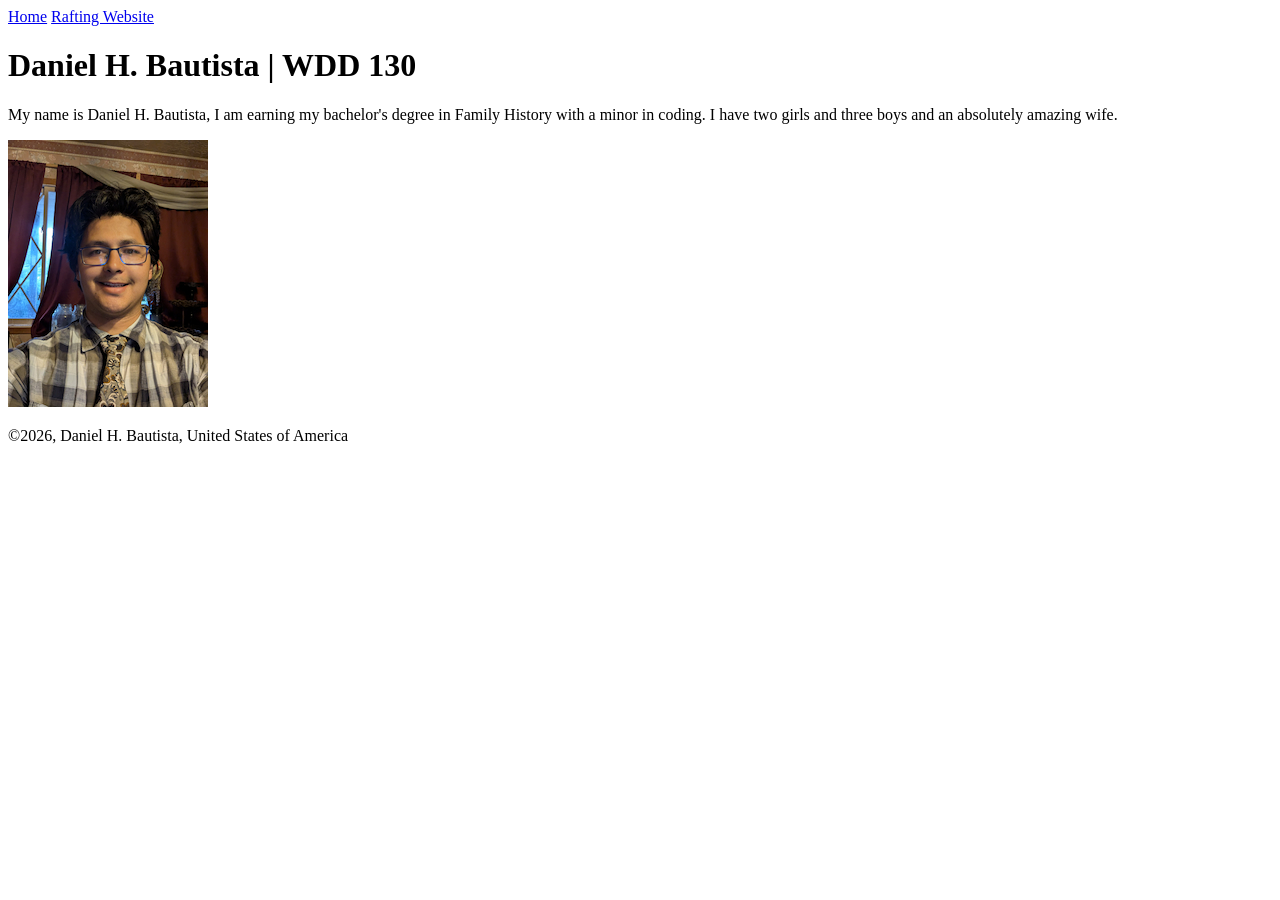
==== index.html @ f09e5df2 "I finished the stuff I need to for my first assignment" ====
<!DOCTYPE html>
<html lang="en">

<head>
    <meta charset="UTF-8">
    <meta name="viewport" content="width=device-width, initial-scale=1.0">
    <title>Daniel H. Bautista | WDD 130</title>
</head>

<body>
    <header>
        <nav>
            <a href="#">Home</a>
            <a href="wwr/">Rafting Website</a>
        </nav>
    </header>
    <main>
        <h1>Daniel H. Bautista | WDD 130</h1>
        <p>My name is Daniel H. Bautista, I am earning my bachelor's degree in Family History with a
            minor in coding. I have two girls and three boys and an absolutely amazing wife.</p>
        <img src="images/profile.jpg" alt="Daniel H. Bautista" width="200">
    </main>
    <footer>
        <p>©️2026, Daniel H. Bautista, United States of America</p>
    </footer>
</body>

</html>
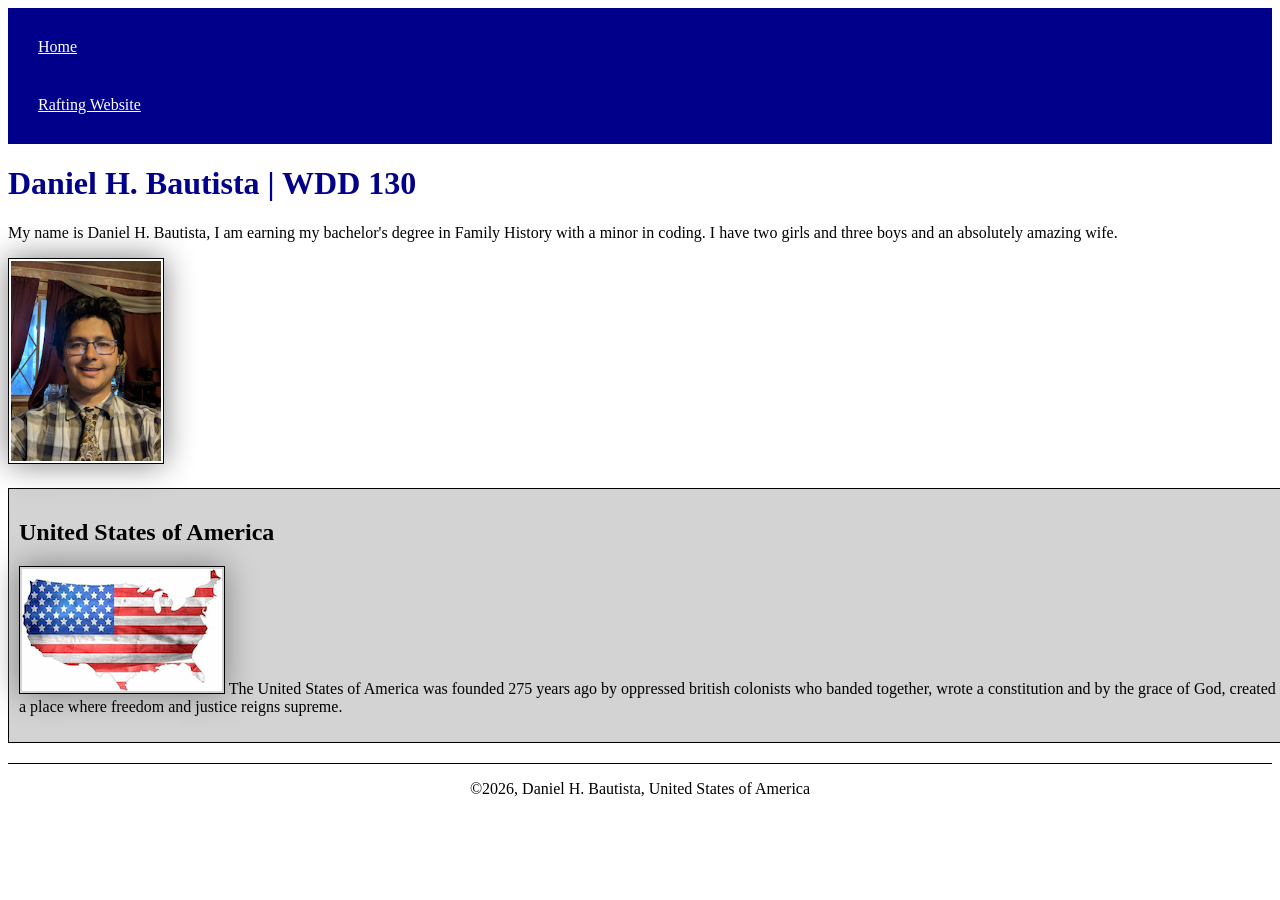
==== commit 0145b7c9: "finished my week 2 assignment" ====
--- a/index.html
+++ b/index.html
@@ -5,6 +5,10 @@
     <meta charset="UTF-8">
     <meta name="viewport" content="width=device-width, initial-scale=1.0">
     <title>Daniel H. Bautista | WDD 130</title>
+    <meta name="description"
+      content="Describe your homepage using keywords like your name, the course, the purpose of the page.">
+    <meta name="author" content="Your name.">
+    <link rel="stylesheet" href="styles/styles.css">
 </head>
 
 <body>
@@ -20,6 +24,15 @@
             minor in coding. I have two girls and three boys and an absolutely amazing wife.</p>
         <img src="images/profile.jpg" alt="Daniel H. Bautista" width="200">
     </main>
+    <aside>
+        <h2>United States of America</h2>
+        <img src="images/TRUEAMERICA.jpg"
+          alt="A map of the united states with an american flag superimposed on it." width="200" <p>
+        The United States of America was founded 275 years ago by oppressed british colonists
+        who banded together, wrote a constitution and by the grace of God, created a place where
+        freedom and justice reigns supreme.</p>
+
+    </aside>
     <footer>
         <p>©️2026, Daniel H. Bautista, United States of America</p>
     </footer>
--- a/styles/styles.css
+++ b/styles/styles.css
@@ -0,0 +1,52 @@
+nav {
+    background-color: darkblue;
+    margin: 30px orange;
+    padding: 10px;
+}
+
+nav a {
+    color: white;
+    display: block;
+    padding: 20px;
+}
+
+h1 {
+    color: darkblue;
+}
+
+main img {
+    width: 150px;
+    height: auto;
+}
+
+img {
+    width: 150px;
+    height: auto;
+    border: 1px solid black;
+    padding: 2px;
+    box-shadow: 0 0 30px gray;
+}
+
+p {
+    padding: 00px;
+}
+
+aside {
+    width: 100%;
+    margin: 20px 0px;
+    border: 1px solid black;
+    padding: 10px;
+    background-color: lightgray;
+    color: black;
+}
+
+aside img {
+    width: 200px;
+    height: auto;
+}
+
+footer {
+    margin-top: 15px;
+    border-top: 1px solid black;
+    text-align: center;
+}
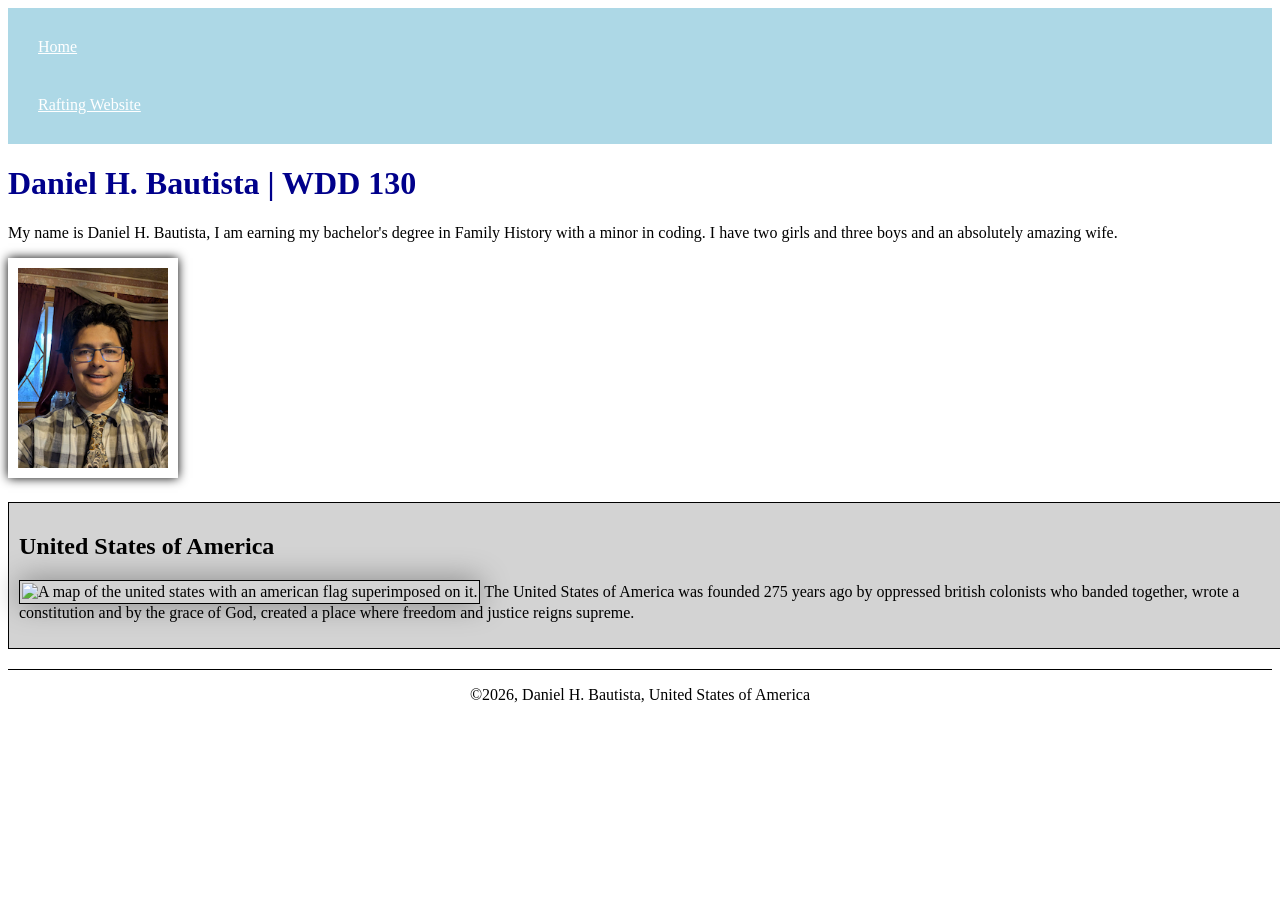
==== commit 643df507: "tried fixing some things for the page audit" ====
--- a/index.html
+++ b/index.html
@@ -26,7 +26,7 @@
     </main>
     <aside>
         <h2>United States of America</h2>
-        <img src="images/TRUEAMERICA.jpg"
+        <img src="images/trueamerica.jpg"
           alt="A map of the united states with an american flag superimposed on it." width="200" <p>
         The United States of America was founded 275 years ago by oppressed british colonists
         who banded together, wrote a constitution and by the grace of God, created a place where
--- a/styles/styles.css
+++ b/styles/styles.css
@@ -1,5 +1,5 @@
 nav {
-    background-color: darkblue;
+    background-color: lightblue;
     margin: 30px orange;
     padding: 10px;
 }
@@ -14,9 +14,16 @@
     color: darkblue;
 }
 
+main {
+    max-width: fit-content;
+}
+
 main img {
     width: 150px;
     height: auto;
+    border: 10px;
+    padding: 10px;
+    box-shadow: 0 0 10px;
 }
 
 img {
@@ -28,7 +35,7 @@
 }
 
 p {
-    padding: 00px;
+    padding: 0px;
 }
 
 aside {
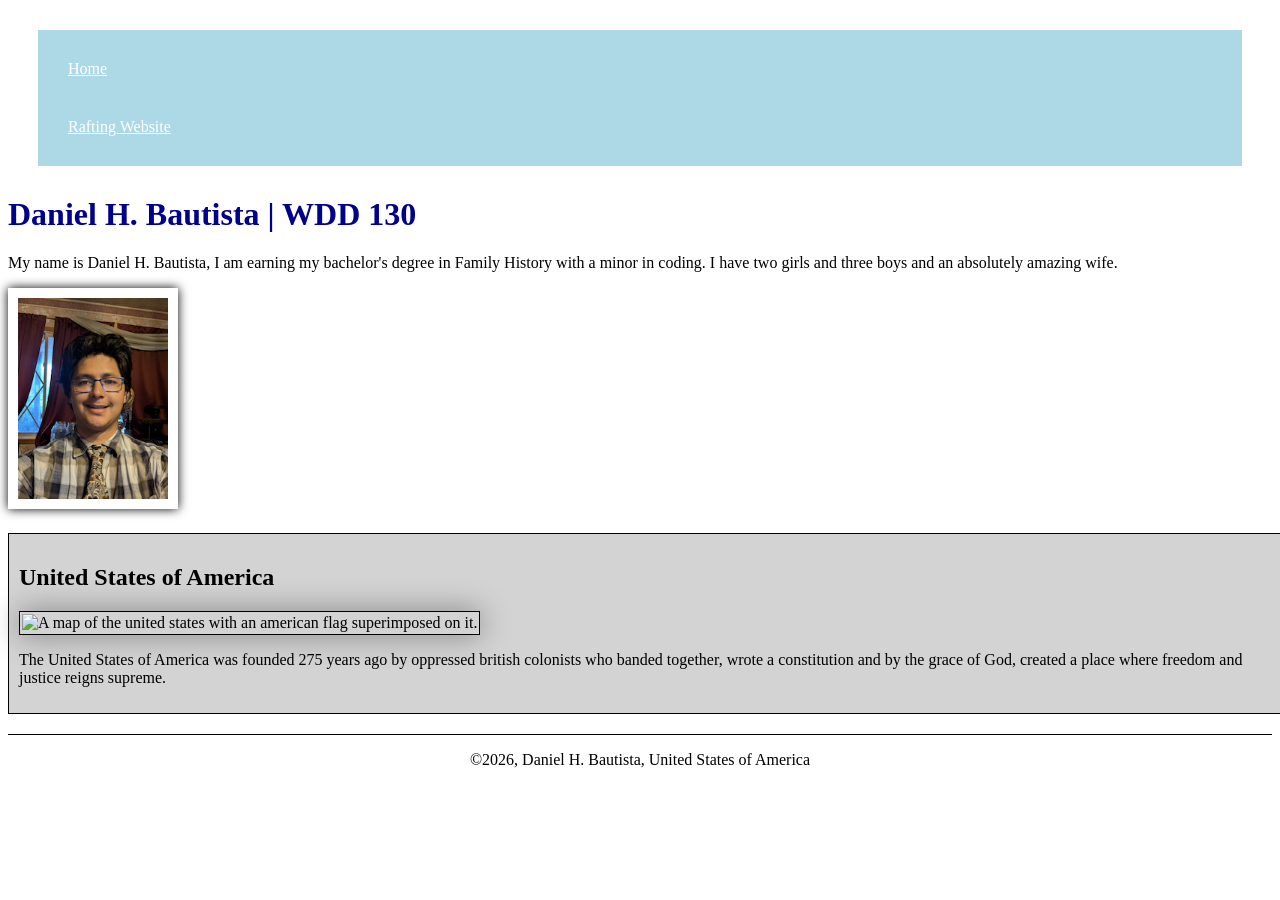
==== commit ee7e8c1e: "fixed some more bugs because of the audit" ====
--- a/index.html
+++ b/index.html
@@ -22,15 +22,17 @@
         <h1>Daniel H. Bautista | WDD 130</h1>
         <p>My name is Daniel H. Bautista, I am earning my bachelor's degree in Family History with a
             minor in coding. I have two girls and three boys and an absolutely amazing wife.</p>
-        <img src="images/profile.jpg" alt="Daniel H. Bautista" width="200">
+        <img src="images/profile.jpg" alt="Daniel H. Bautista" width="200" height="150">
     </main>
     <aside>
         <h2>United States of America</h2>
         <img src="images/trueamerica.jpg"
-          alt="A map of the united states with an american flag superimposed on it." width="200" <p>
-        The United States of America was founded 275 years ago by oppressed british colonists
-        who banded together, wrote a constitution and by the grace of God, created a place where
-        freedom and justice reigns supreme.</p>
+          alt="A map of the united states with an american flag superimposed on it." width="200"
+          height="150">
+        <p>
+            The United States of America was founded 275 years ago by oppressed british colonists
+            who banded together, wrote a constitution and by the grace of God, created a place where
+            freedom and justice reigns supreme.</p>
 
     </aside>
     <footer>
@@ -38,4 +40,5 @@
     </footer>
 </body>
 
-</html>+</html>
+<!--This is an html comment-->
--- a/styles/styles.css
+++ b/styles/styles.css
@@ -1,6 +1,6 @@
 nav {
     background-color: lightblue;
-    margin: 30px orange;
+    margin: 30px;
     padding: 10px;
 }
 
@@ -56,4 +56,6 @@
     margin-top: 15px;
     border-top: 1px solid black;
     text-align: center;
-}+}
+
+/*This is a css comment*/
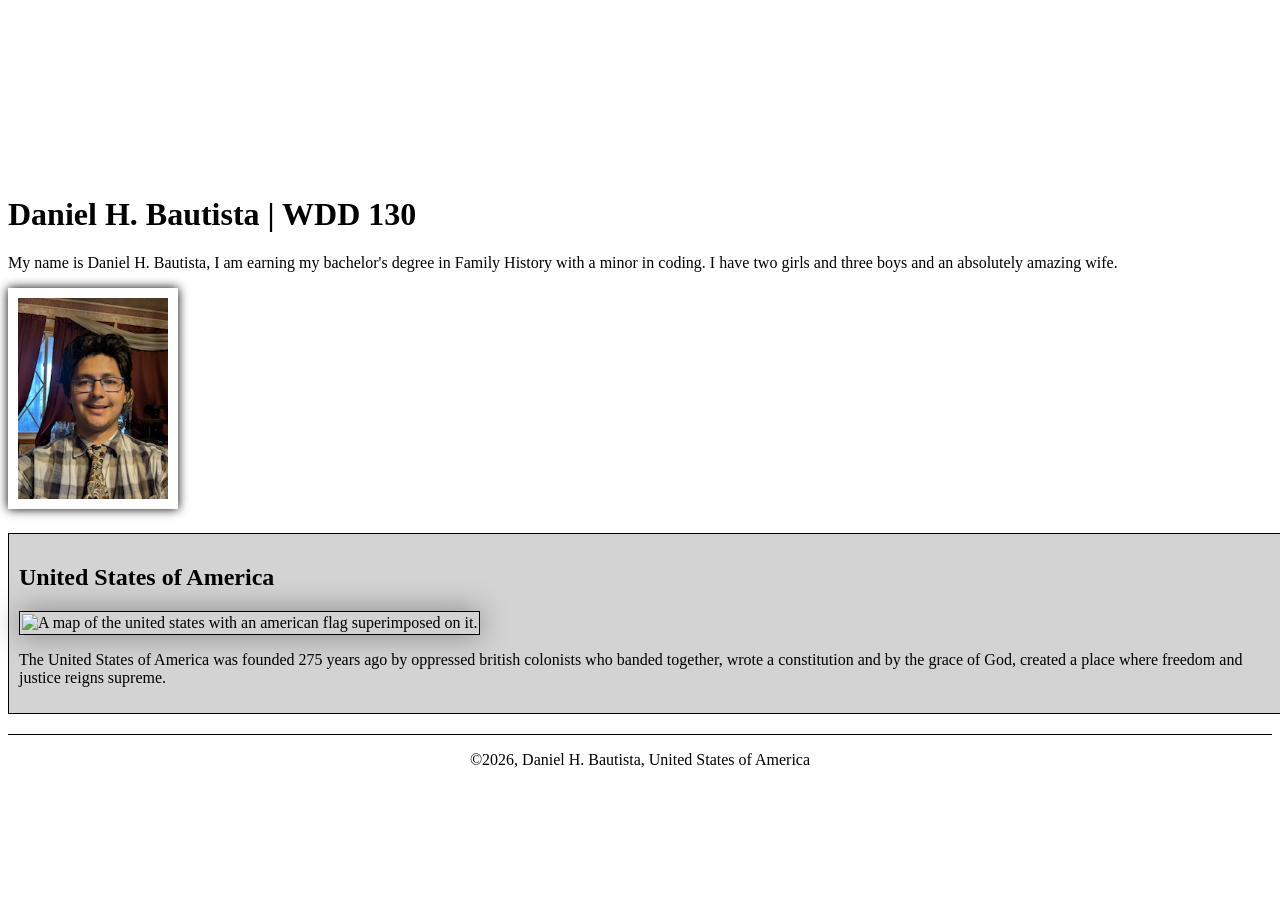
==== commit 280df8c0: "trying to fix again" ====
--- a/index.html
+++ b/index.html
@@ -22,13 +22,12 @@
         <h1>Daniel H. Bautista | WDD 130</h1>
         <p>My name is Daniel H. Bautista, I am earning my bachelor's degree in Family History with a
             minor in coding. I have two girls and three boys and an absolutely amazing wife.</p>
-        <img src="images/profile.jpg" alt="Daniel H. Bautista" width="200" height="150">
+        <img src="images/profile.jpg" alt="Daniel H. Bautista" width="200">
     </main>
     <aside>
         <h2>United States of America</h2>
         <img src="images/trueamerica.jpg"
-          alt="A map of the united states with an american flag superimposed on it." width="200"
-          height="150">
+          alt="A map of the united states with an american flag superimposed on it." width="200">
         <p>
             The United States of America was founded 275 years ago by oppressed british colonists
             who banded together, wrote a constitution and by the grace of God, created a place where
--- a/styles/styles.css
+++ b/styles/styles.css
@@ -1,5 +1,76 @@
+:root {
+    --main-color: rgb(0, 0, 139);
+    --secondary-color: rgb(255, 169, 0);
+}
+
 nav {
-    background-color: lightblue;
+    background-color: var(---main-color);
+    margin: 30px;
+    border: 10px solid var(---secondary-color);
+    padding: 10px;
+}
+
+nav a {
+    color: white;
+    display: block;
+    padding: 20px;
+}
+
+h1 {
+    color: var(---main-color);
+}
+
+main {
+    max-width: fit-content;
+}
+
+
+
+img {
+    width: 150px;
+    height: auto;
+    border: 1px solid black;
+    padding: 2px;
+    box-shadow: 0 0 30px gray;
+}
+
+main img {
+    width: 150px;
+    height: auto;
+    border: 10px solid var(---secondary-color);
+    padding: 10px;
+    box-shadow: 0 0 10px;
+}
+
+p {
+    padding: 0px;
+}
+
+aside {
+    width: 100%;
+    margin: 20px 0px;
+    border: 1px solid black;
+    padding: 10px;
+    background-color: lightgray;
+    color: black;
+}
+
+aside img {
+    width: 200px;
+    height: auto;
+
+}
+
+footer {
+    margin-top: 15px;
+    border-top: 1px solid black;
+    text-align: center;
+}
+
+/*This is a css comment*/
+
+nav {
+    background-color: var(---main-color);
     margin: 30px;
     padding: 10px;
 }
@@ -11,7 +82,7 @@
 }
 
 h1 {
-    color: darkblue;
+    color: var(---main-color);
 }
 
 main {
@@ -21,7 +92,7 @@
 main img {
     width: 150px;
     height: auto;
-    border: 10px;
+    border: 10px solid var(---secondary-color);
     padding: 10px;
     box-shadow: 0 0 10px;
 }
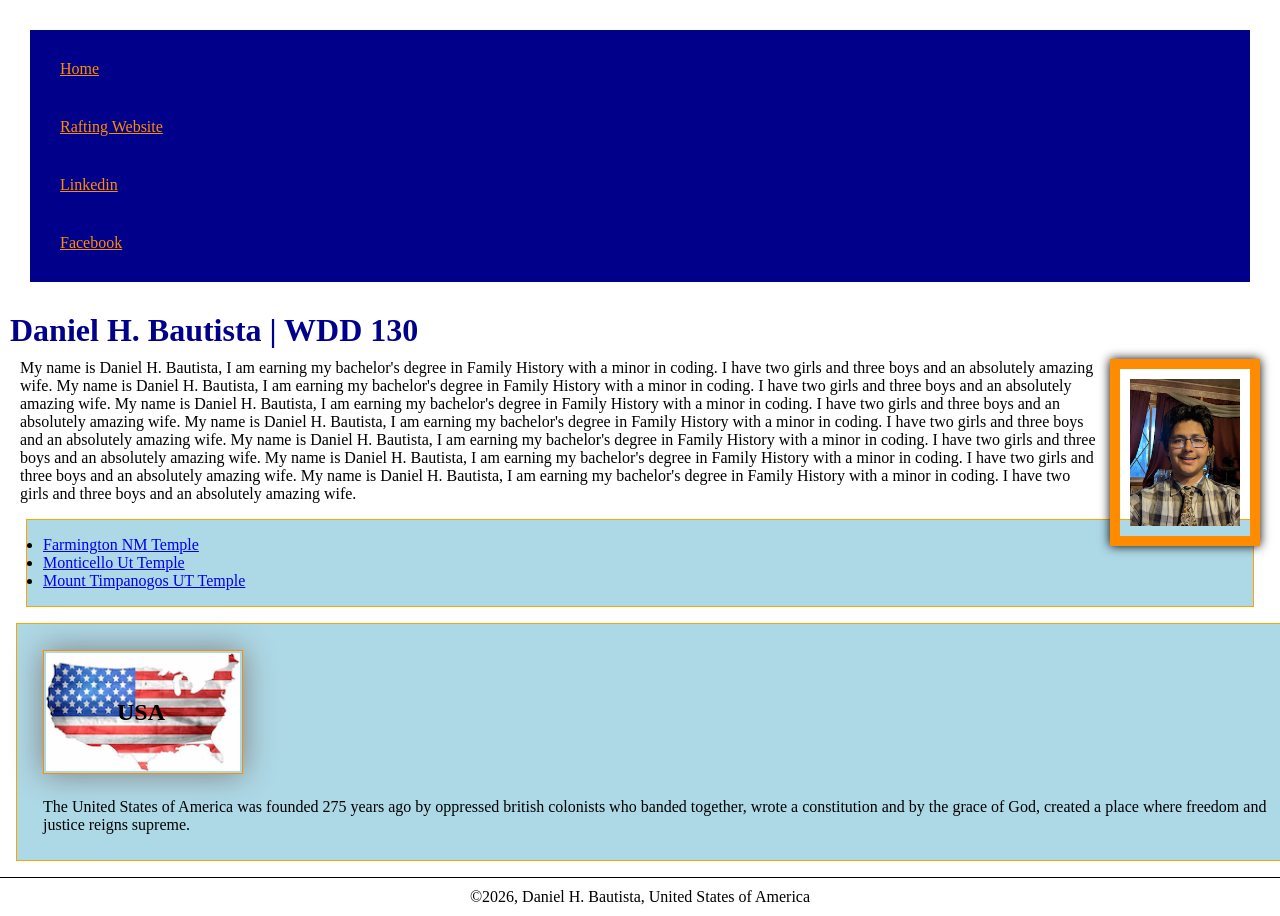
==== commit 991432c4: "Finished my week 3 assignment" ====
--- a/index.html
+++ b/index.html
@@ -7,7 +7,7 @@
     <title>Daniel H. Bautista | WDD 130</title>
     <meta name="description"
       content="Describe your homepage using keywords like your name, the course, the purpose of the page.">
-    <meta name="author" content="Your name.">
+    <meta name="author" content="Daniel H. Bautista">
     <link rel="stylesheet" href="styles/styles.css">
 </head>
 
@@ -16,16 +16,40 @@
         <nav>
             <a href="#">Home</a>
             <a href="wwr/">Rafting Website</a>
+            <a
+              href="https://www.linkedin.com/in/daniel-bautista-cashier-salesman-customersupport-aspiringgenealogist/">
+                Linkedin</a>
+            <a href="https://www.facebook.com/profile.php?id=100013393934594">Facebook</a>
         </nav>
     </header>
     <main>
         <h1>Daniel H. Bautista | WDD 130</h1>
+        <img src="images/profile.jpg" alt="Daniel H. Bautista" width="200">
         <p>My name is Daniel H. Bautista, I am earning my bachelor's degree in Family History with a
+            minor in coding. I have two girls and three boys and an absolutely amazing wife. My name
+            is Daniel H. Bautista, I am earning my bachelor's degree in Family History with a
+            minor in coding. I have two girls and three boys and an absolutely amazing wife. My name
+            is Daniel H. Bautista, I am earning my bachelor's degree in Family History with a
+            minor in coding. I have two girls and three boys and an absolutely amazing wife. My name
+            is Daniel H. Bautista, I am earning my bachelor's degree in Family History with a
+            minor in coding. I have two girls and three boys and an absolutely amazing wife. My name
+            is Daniel H. Bautista, I am earning my bachelor's degree in Family History with a
+            minor in coding. I have two girls and three boys and an absolutely amazing wife. My name
+            is Daniel H. Bautista, I am earning my bachelor's degree in Family History with a
+            minor in coding. I have two girls and three boys and an absolutely amazing wife. My name
+            is Daniel H. Bautista, I am earning my bachelor's degree in Family History with a
             minor in coding. I have two girls and three boys and an absolutely amazing wife.</p>
-        <img src="images/profile.jpg" alt="Daniel H. Bautista" width="200">
+        <ul class="box">
+            <li><a href="https://www.churchofjesuschrist.org/temples/details/farmington-new-mexico-temple?lang=eng"
+                  target="_blank">Farmington NM Temple</a></li>
+            <li><a href="https://www.churchofjesuschrist.org/temples/details/monticello-utah-temple?lang=eng"
+                  target="_blank">Monticello Ut Temple</a></li>
+            <li><a href="https://www.churchofjesuschrist.org/temples/details/mount-timpanogos-utah-temple?lang=eng"
+                  target="_blank">Mount Timpanogos UT Temple</a></li>
+        </ul>
     </main>
-    <aside>
-        <h2>United States of America</h2>
+    <aside class="box">
+        <h2>USA</h2>
         <img src="images/trueamerica.jpg"
           alt="A map of the united states with an american flag superimposed on it." width="200">
         <p>
--- a/styles/styles.css
+++ b/styles/styles.css
@@ -1,64 +1,69 @@
-:root {
-    --main-color: rgb(0, 0, 139);
-    --secondary-color: rgb(255, 169, 0);
+* {
+    margin: 0;
+    padding: 0;
+    box-sizing: border-box;
 }
 
 nav {
-    background-color: var(---main-color);
+    background-color: darkblue;
     margin: 30px;
-    border: 10px solid var(---secondary-color);
     padding: 10px;
 }
 
 nav a {
-    color: white;
+    color: darkorange;
     display: block;
     padding: 20px;
 }
 
 h1 {
-    color: var(---main-color);
+    color: darkblue;
 }
 
 main {
     max-width: fit-content;
+    margin: 10px;
 }
 
-
+main img {
+    float: right;
+    width: 150px;
+    height: auto;
+    border: 10px solid darkorange;
+    padding: 10px;
+    box-shadow: 0 0 10px;
+}
 
 img {
     width: 150px;
     height: auto;
-    border: 1px solid black;
+    margin: 10px;
+    border: 1px solid darkorange;
     padding: 2px;
     box-shadow: 0 0 30px gray;
 }
 
-main img {
-    width: 150px;
-    height: auto;
-    border: 10px solid var(---secondary-color);
-    padding: 10px;
-    box-shadow: 0 0 10px;
-}
-
 p {
     padding: 0px;
+    margin: 10px;
 }
 
 aside {
+    position: relative;
     width: 100%;
-    margin: 20px 0px;
-    border: 1px solid black;
-    padding: 10px;
-    background-color: lightgray;
-    color: black;
+    height: auto;
 }
 
 aside img {
+
     width: 200px;
     height: auto;
+}
 
+aside h2 {
+    position: absolute;
+    top: 75px;
+    left: 100px
 }
 
 footer {
@@ -67,66 +72,12 @@
     text-align: center;
 }
 
-/*This is a css comment*/
+/*Css Class Selectors*/
 
-nav {
-    background-color: var(---main-color);
-    margin: 30px;
-    padding: 10px;
-}
-
-nav a {
-    color: white;
-    display: block;
-    padding: 20px;
-}
-
-h1 {
-    color: var(---main-color);
-}
-
-main {
-    max-width: fit-content;
-}
-
-main img {
-    width: 150px;
-    height: auto;
-    border: 10px solid var(---secondary-color);
-    padding: 10px;
-    box-shadow: 0 0 10px;
-}
-
-img {
-    width: 150px;
-    height: auto;
-    border: 1px solid black;
-    padding: 2px;
-    box-shadow: 0 0 30px gray;
-}
-
-p {
-    padding: 0px;
-}
-
-aside {
-    width: 100%;
-    margin: 20px 0px;
-    border: 1px solid black;
-    padding: 10px;
-    background-color: lightgray;
+.box {
+    margin: 1rem;
+    padding: 1rem;
+    border: 1px solid orange;
+    background: lightblue;
     color: black;
-}
-
-aside img {
-    width: 200px;
-    height: auto;
-}
-
-footer {
-    margin-top: 15px;
-    border-top: 1px solid black;
-    text-align: center;
-}
-
-/*This is a css comment*/+}
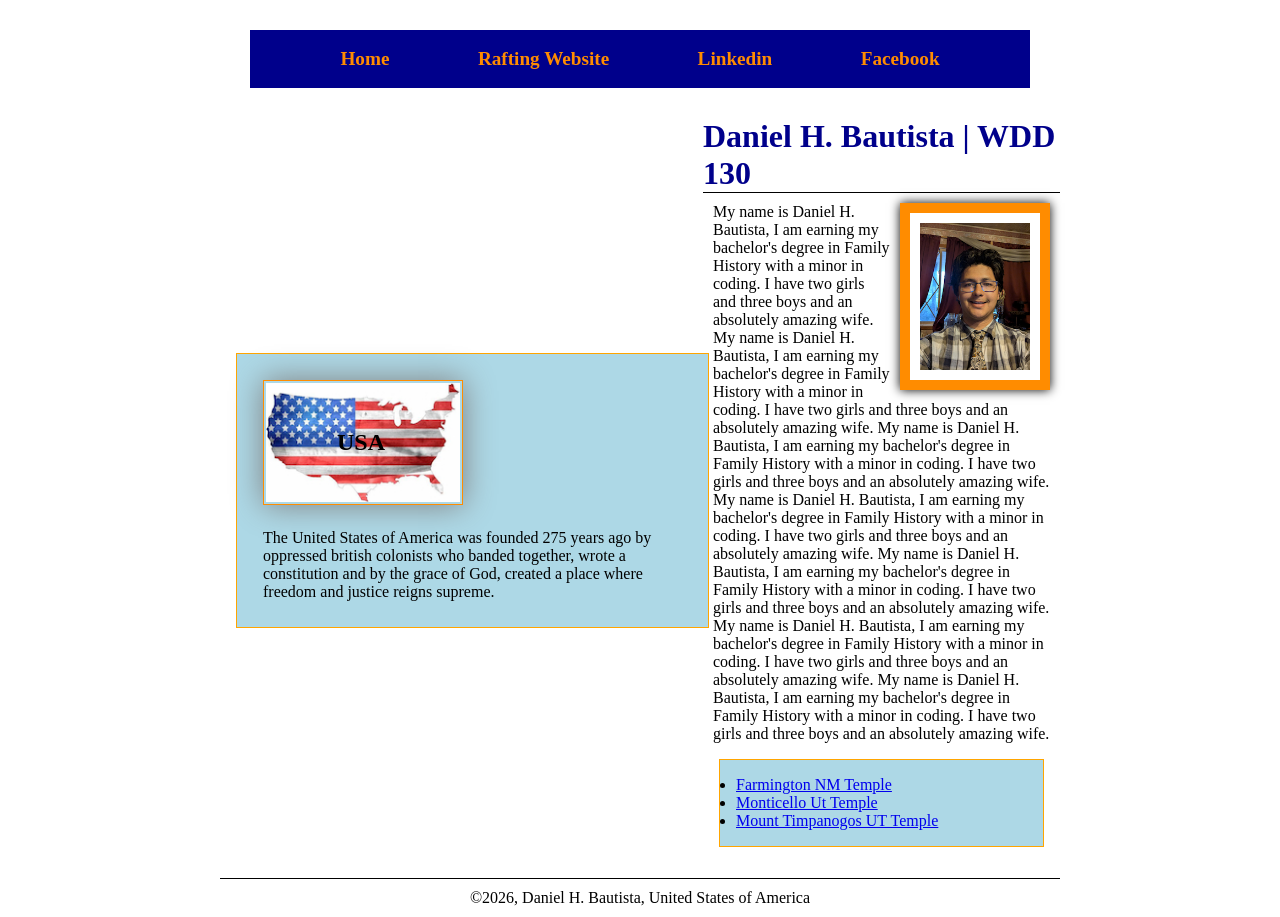
==== commit 9cad3269: "did the w4 code along" ====
--- a/index.html
+++ b/index.html
@@ -22,42 +22,55 @@
             <a href="https://www.facebook.com/profile.php?id=100013393934594">Facebook</a>
         </nav>
     </header>
-    <main>
-        <h1>Daniel H. Bautista | WDD 130</h1>
-        <img src="images/profile.jpg" alt="Daniel H. Bautista" width="200">
-        <p>My name is Daniel H. Bautista, I am earning my bachelor's degree in Family History with a
-            minor in coding. I have two girls and three boys and an absolutely amazing wife. My name
-            is Daniel H. Bautista, I am earning my bachelor's degree in Family History with a
-            minor in coding. I have two girls and three boys and an absolutely amazing wife. My name
-            is Daniel H. Bautista, I am earning my bachelor's degree in Family History with a
-            minor in coding. I have two girls and three boys and an absolutely amazing wife. My name
-            is Daniel H. Bautista, I am earning my bachelor's degree in Family History with a
-            minor in coding. I have two girls and three boys and an absolutely amazing wife. My name
-            is Daniel H. Bautista, I am earning my bachelor's degree in Family History with a
-            minor in coding. I have two girls and three boys and an absolutely amazing wife. My name
-            is Daniel H. Bautista, I am earning my bachelor's degree in Family History with a
-            minor in coding. I have two girls and three boys and an absolutely amazing wife. My name
-            is Daniel H. Bautista, I am earning my bachelor's degree in Family History with a
-            minor in coding. I have two girls and three boys and an absolutely amazing wife.</p>
-        <ul class="box">
-            <li><a href="https://www.churchofjesuschrist.org/temples/details/farmington-new-mexico-temple?lang=eng"
-                  target="_blank">Farmington NM Temple</a></li>
-            <li><a href="https://www.churchofjesuschrist.org/temples/details/monticello-utah-temple?lang=eng"
-                  target="_blank">Monticello Ut Temple</a></li>
-            <li><a href="https://www.churchofjesuschrist.org/temples/details/mount-timpanogos-utah-temple?lang=eng"
-                  target="_blank">Mount Timpanogos UT Temple</a></li>
-        </ul>
-    </main>
-    <aside class="box">
-        <h2>USA</h2>
-        <img src="images/trueamerica.jpg"
-          alt="A map of the united states with an american flag superimposed on it." width="200">
-        <p>
-            The United States of America was founded 275 years ago by oppressed british colonists
-            who banded together, wrote a constitution and by the grace of God, created a place where
-            freedom and justice reigns supreme.</p>
+    <div class="grid">
+        <main>
+            <h1>Daniel H. Bautista | WDD 130</h1>
+            <img src="images/profile.jpg" alt="Daniel H. Bautista" width="200">
+            <p>My name is Daniel H. Bautista, I am earning my bachelor's degree in Family History
+                with a
+                minor in coding. I have two girls and three boys and an absolutely amazing wife. My
+                name
+                is Daniel H. Bautista, I am earning my bachelor's degree in Family History with a
+                minor in coding. I have two girls and three boys and an absolutely amazing wife. My
+                name
+                is Daniel H. Bautista, I am earning my bachelor's degree in Family History with a
+                minor in coding. I have two girls and three boys and an absolutely amazing wife. My
+                name
+                is Daniel H. Bautista, I am earning my bachelor's degree in Family History with a
+                minor in coding. I have two girls and three boys and an absolutely amazing wife. My
+                name
+                is Daniel H. Bautista, I am earning my bachelor's degree in Family History with a
+                minor in coding. I have two girls and three boys and an absolutely amazing wife. My
+                name
+                is Daniel H. Bautista, I am earning my bachelor's degree in Family History with a
+                minor in coding. I have two girls and three boys and an absolutely amazing wife. My
+                name
+                is Daniel H. Bautista, I am earning my bachelor's degree in Family History with a
+                minor in coding. I have two girls and three boys and an absolutely amazing wife.</p>
+            <ul class="box">
+                <li><a href="https://www.churchofjesuschrist.org/temples/details/farmington-new-mexico-temple?lang=eng"
+                      target="_blank">Farmington NM Temple</a></li>
+                <li><a href="https://www.churchofjesuschrist.org/temples/details/monticello-utah-temple?lang=eng"
+                      target="_blank">Monticello Ut Temple</a></li>
+                <li><a href="https://www.churchofjesuschrist.org/temples/details/mount-timpanogos-utah-temple?lang=eng"
+                      target="_blank">Mount Timpanogos UT Temple</a></li>
+            </ul>
+        </main>
+        <aside class="box">
+            <h2>USA</h2>
+            <img src="images/trueamerica.jpg"
+              alt="A map of the united states with an american flag superimposed on it."
+              width="200">
+            <p>
+                The United States of America was founded 275 years ago by oppressed british
+                colonists
+                who banded together, wrote a constitution and by the grace of God, created a place
+                where
+                freedom and justice reigns supreme.</p>
 
-    </aside>
+        </aside>
+    </div>
+
     <footer>
         <p>©️2026, Daniel H. Bautista, United States of America</p>
     </footer>
--- a/styles/styles.css
+++ b/styles/styles.css
@@ -4,25 +4,40 @@
     box-sizing: border-box;
 }
 
+header,
+.grid,
+footer {
+    max-width: 840px;
+    margin: 0 auto;
+}
+
 nav {
+    display: flex;
     background-color: darkblue;
     margin: 30px;
     padding: 10px;
+    justify-content: space-evenly;
+    align-items: center;
 }
 
 nav a {
     color: darkorange;
     display: block;
     padding: 20px;
+    padding: 0.5rem;
+    text-decoration: none;
+    font-size: 1.2rem;
+    font-weight: 700;
 }
 
 h1 {
     color: darkblue;
+    border-bottom: 1px solid black;
 }
 
 main {
-    max-width: fit-content;
-    margin: 10px;
+    max-width: 840px;
+    grid-column: 2/3;
 }
 
 main img {
@@ -52,6 +67,13 @@
     position: relative;
     width: 100%;
     height: auto;
+    margin: 20px;
+    border: 10px solid black;
+    padding: 10px;
+    background-color: blue;
+    color: black;
+    grid-column: 1/2;
+    grid-row: 1/2;
 }
 
 aside img {
@@ -80,4 +102,10 @@
     border: 1px solid orange;
     background: lightblue;
     color: black;
+}
+
+.grid {
+    display: grid;
+    align-items: center;
+    gap: 10px;
 }
